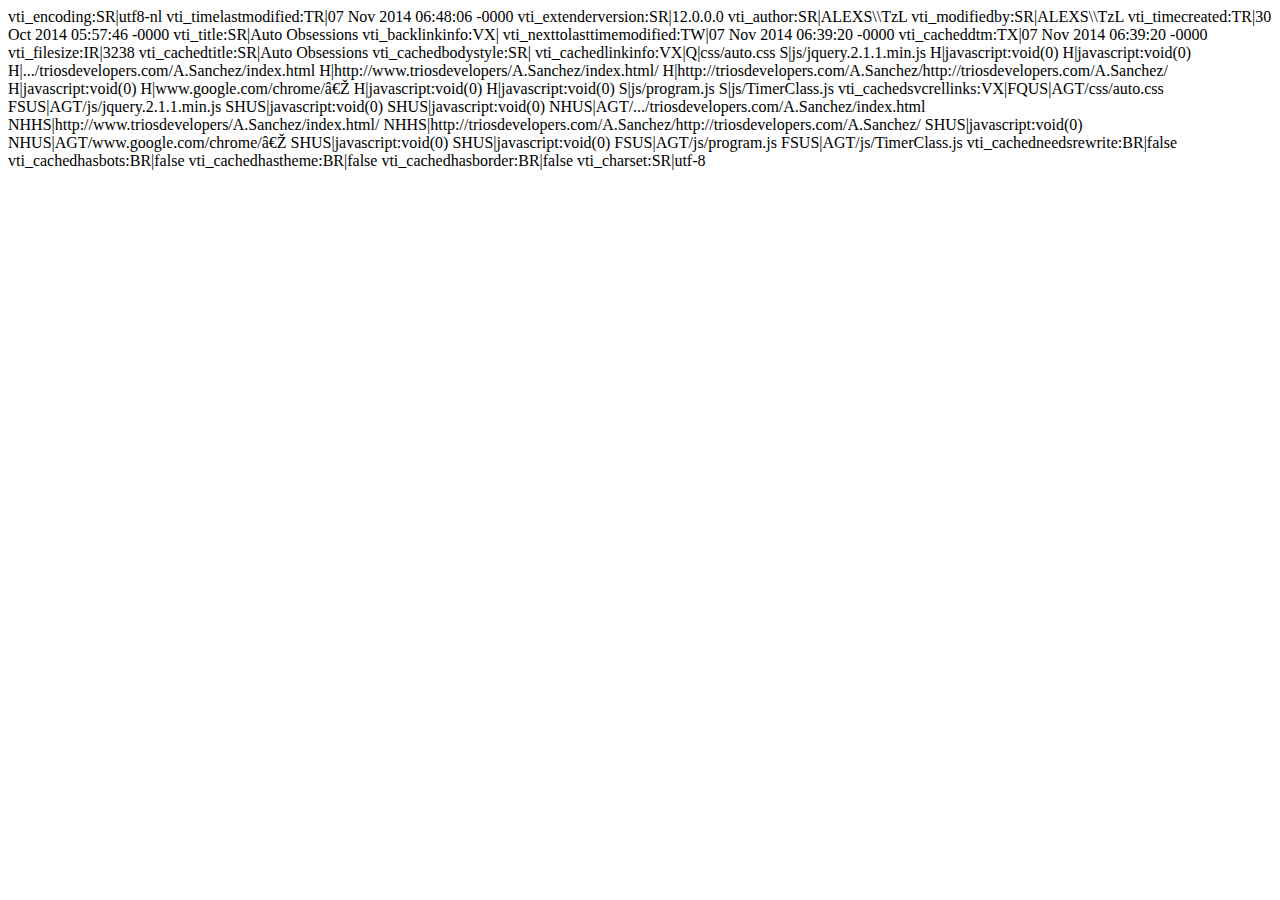
==== _vti_cnf/index.html @ 7b22e672 "newer stuff" ====
vti_encoding:SR|utf8-nl
vti_timelastmodified:TR|07 Nov 2014 06:48:06 -0000
vti_extenderversion:SR|12.0.0.0
vti_author:SR|ALEXS\\TzL
vti_modifiedby:SR|ALEXS\\TzL
vti_timecreated:TR|30 Oct 2014 05:57:46 -0000
vti_title:SR|Auto Obsessions
vti_backlinkinfo:VX|
vti_nexttolasttimemodified:TW|07 Nov 2014 06:39:20 -0000
vti_cacheddtm:TX|07 Nov 2014 06:39:20 -0000
vti_filesize:IR|3238
vti_cachedtitle:SR|Auto Obsessions
vti_cachedbodystyle:SR|<body>
vti_cachedlinkinfo:VX|Q|css/auto.css S|js/jquery.2.1.1.min.js H|javascript:void(0) H|javascript:void(0) H|.../triosdevelopers.com/A.Sanchez/index.html H|http://www.triosdevelopers/A.Sanchez/index.html/ H|http://triosdevelopers.com/A.Sanchez/http://triosdevelopers.com/A.Sanchez/ H|javascript:void(0) H|www.google.com/chrome/‎ H|javascript:void(0) H|javascript:void(0) S|js/program.js S|js/TimerClass.js
vti_cachedsvcrellinks:VX|FQUS|AGT/css/auto.css FSUS|AGT/js/jquery.2.1.1.min.js SHUS|javascript:void(0) SHUS|javascript:void(0) NHUS|AGT/.../triosdevelopers.com/A.Sanchez/index.html NHHS|http://www.triosdevelopers/A.Sanchez/index.html/ NHHS|http://triosdevelopers.com/A.Sanchez/http://triosdevelopers.com/A.Sanchez/ SHUS|javascript:void(0) NHUS|AGT/www.google.com/chrome/‎ SHUS|javascript:void(0) SHUS|javascript:void(0) FSUS|AGT/js/program.js FSUS|AGT/js/TimerClass.js
vti_cachedneedsrewrite:BR|false
vti_cachedhasbots:BR|false
vti_cachedhastheme:BR|false
vti_cachedhasborder:BR|false
vti_charset:SR|utf-8
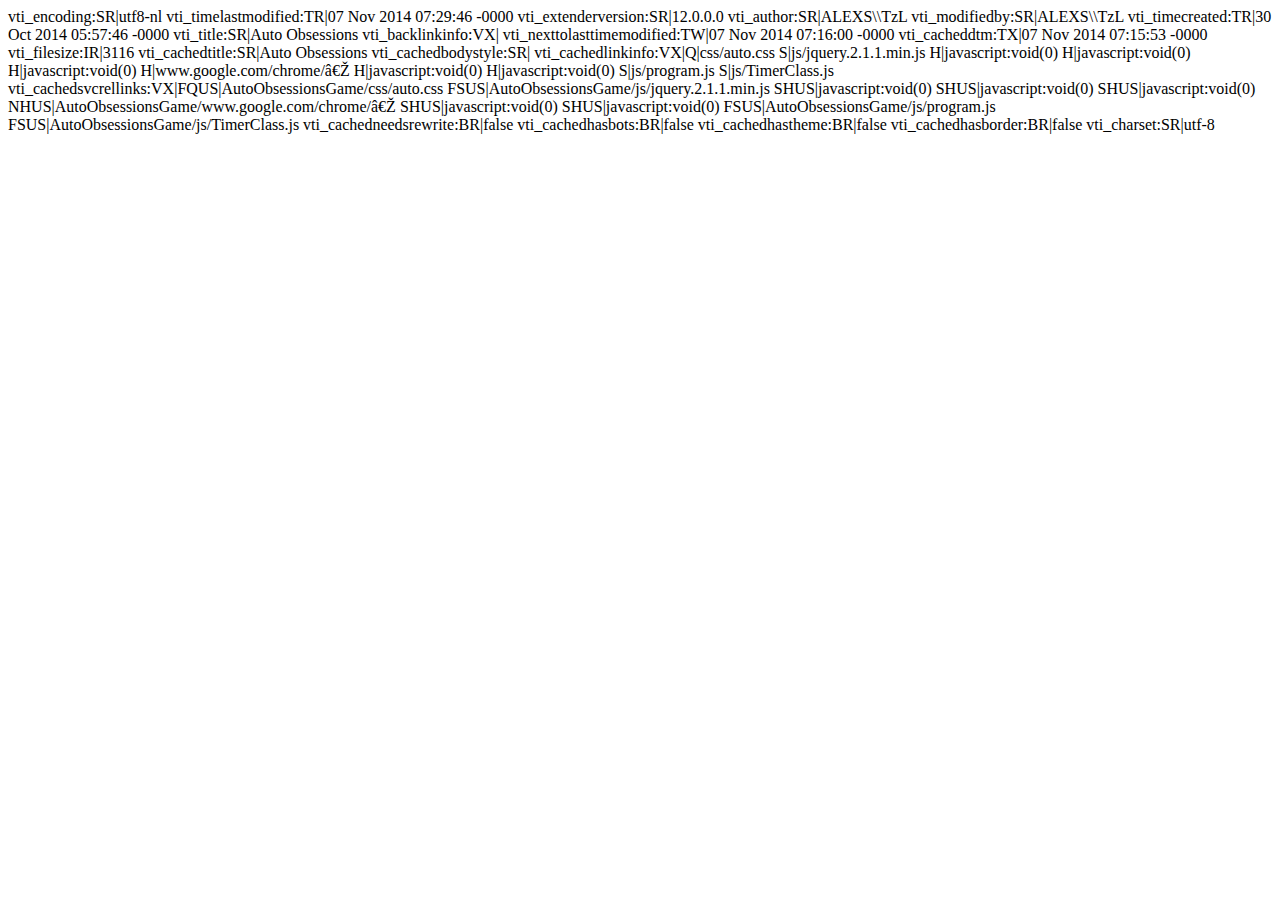
==== commit 8e03392e: "update" ====
--- a/_vti_cnf/index.html
+++ b/_vti_cnf/index.html
@@ -1,18 +1,18 @@
 vti_encoding:SR|utf8-nl
-vti_timelastmodified:TR|07 Nov 2014 06:48:06 -0000
+vti_timelastmodified:TR|07 Nov 2014 07:29:46 -0000
 vti_extenderversion:SR|12.0.0.0
 vti_author:SR|ALEXS\\TzL
 vti_modifiedby:SR|ALEXS\\TzL
 vti_timecreated:TR|30 Oct 2014 05:57:46 -0000
 vti_title:SR|Auto Obsessions
 vti_backlinkinfo:VX|
-vti_nexttolasttimemodified:TW|07 Nov 2014 06:39:20 -0000
-vti_cacheddtm:TX|07 Nov 2014 06:39:20 -0000
-vti_filesize:IR|3238
+vti_nexttolasttimemodified:TW|07 Nov 2014 07:16:00 -0000
+vti_cacheddtm:TX|07 Nov 2014 07:15:53 -0000
+vti_filesize:IR|3116
 vti_cachedtitle:SR|Auto Obsessions
 vti_cachedbodystyle:SR|<body>
-vti_cachedlinkinfo:VX|Q|css/auto.css S|js/jquery.2.1.1.min.js H|javascript:void(0) H|javascript:void(0) H|.../triosdevelopers.com/A.Sanchez/index.html H|http://www.triosdevelopers/A.Sanchez/index.html/ H|http://triosdevelopers.com/A.Sanchez/http://triosdevelopers.com/A.Sanchez/ H|javascript:void(0) H|www.google.com/chrome/‎ H|javascript:void(0) H|javascript:void(0) S|js/program.js S|js/TimerClass.js
-vti_cachedsvcrellinks:VX|FQUS|AGT/css/auto.css FSUS|AGT/js/jquery.2.1.1.min.js SHUS|javascript:void(0) SHUS|javascript:void(0) NHUS|AGT/.../triosdevelopers.com/A.Sanchez/index.html NHHS|http://www.triosdevelopers/A.Sanchez/index.html/ NHHS|http://triosdevelopers.com/A.Sanchez/http://triosdevelopers.com/A.Sanchez/ SHUS|javascript:void(0) NHUS|AGT/www.google.com/chrome/‎ SHUS|javascript:void(0) SHUS|javascript:void(0) FSUS|AGT/js/program.js FSUS|AGT/js/TimerClass.js
+vti_cachedlinkinfo:VX|Q|css/auto.css S|js/jquery.2.1.1.min.js H|javascript:void(0) H|javascript:void(0) H|javascript:void(0) H|www.google.com/chrome/‎ H|javascript:void(0) H|javascript:void(0) S|js/program.js S|js/TimerClass.js
+vti_cachedsvcrellinks:VX|FQUS|AutoObsessionsGame/css/auto.css FSUS|AutoObsessionsGame/js/jquery.2.1.1.min.js SHUS|javascript:void(0) SHUS|javascript:void(0) SHUS|javascript:void(0) NHUS|AutoObsessionsGame/www.google.com/chrome/‎ SHUS|javascript:void(0) SHUS|javascript:void(0) FSUS|AutoObsessionsGame/js/program.js FSUS|AutoObsessionsGame/js/TimerClass.js
 vti_cachedneedsrewrite:BR|false
 vti_cachedhasbots:BR|false
 vti_cachedhastheme:BR|false
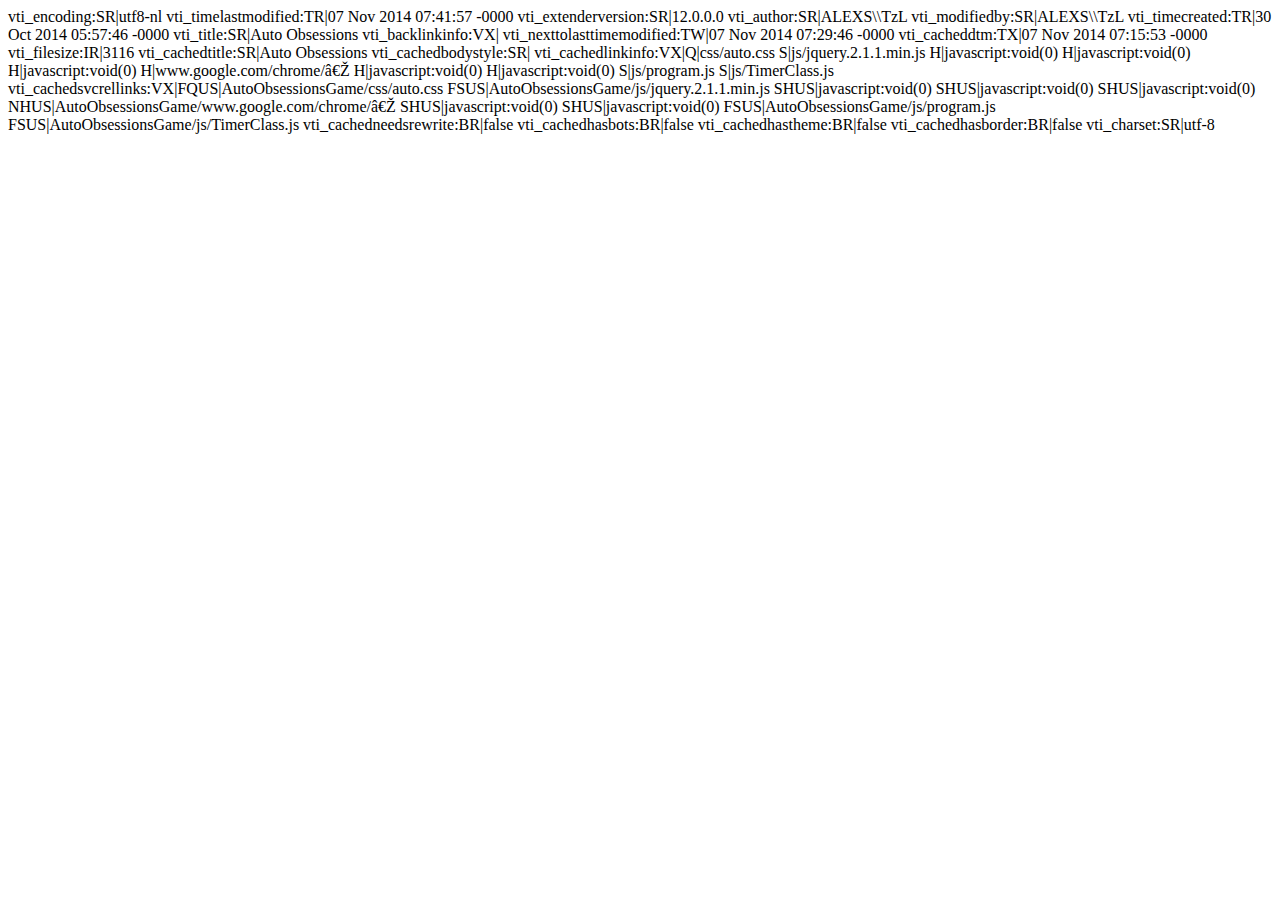
==== commit c084fd3c: "updates" ====
--- a/_vti_cnf/index.html
+++ b/_vti_cnf/index.html
@@ -1,12 +1,12 @@
 vti_encoding:SR|utf8-nl
-vti_timelastmodified:TR|07 Nov 2014 07:29:46 -0000
+vti_timelastmodified:TR|07 Nov 2014 07:41:57 -0000
 vti_extenderversion:SR|12.0.0.0
 vti_author:SR|ALEXS\\TzL
 vti_modifiedby:SR|ALEXS\\TzL
 vti_timecreated:TR|30 Oct 2014 05:57:46 -0000
 vti_title:SR|Auto Obsessions
 vti_backlinkinfo:VX|
-vti_nexttolasttimemodified:TW|07 Nov 2014 07:16:00 -0000
+vti_nexttolasttimemodified:TW|07 Nov 2014 07:29:46 -0000
 vti_cacheddtm:TX|07 Nov 2014 07:15:53 -0000
 vti_filesize:IR|3116
 vti_cachedtitle:SR|Auto Obsessions
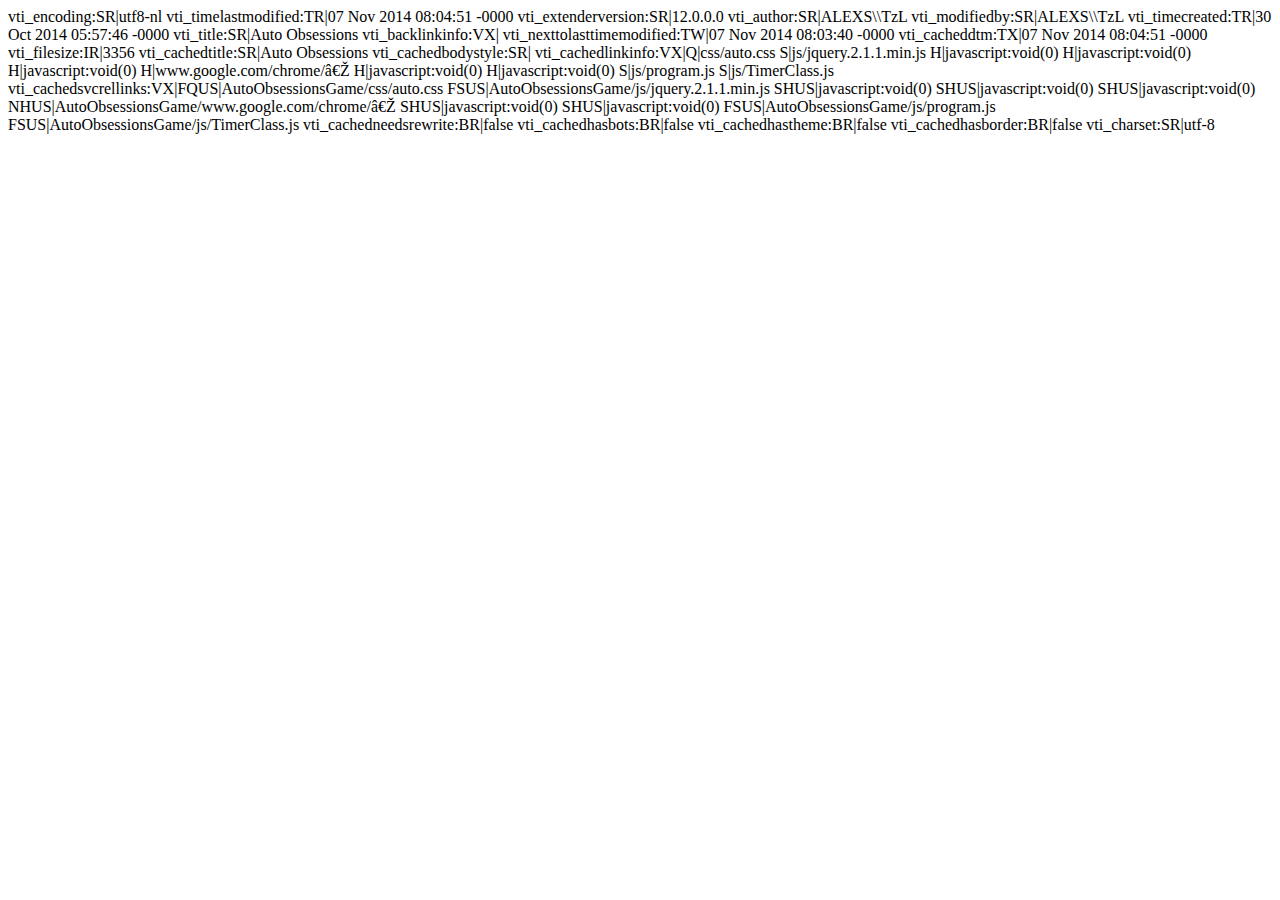
==== commit 858dc452: "updates" ====
--- a/_vti_cnf/index.html
+++ b/_vti_cnf/index.html
@@ -1,14 +1,14 @@
 vti_encoding:SR|utf8-nl
-vti_timelastmodified:TR|07 Nov 2014 07:41:57 -0000
+vti_timelastmodified:TR|07 Nov 2014 08:04:51 -0000
 vti_extenderversion:SR|12.0.0.0
 vti_author:SR|ALEXS\\TzL
 vti_modifiedby:SR|ALEXS\\TzL
 vti_timecreated:TR|30 Oct 2014 05:57:46 -0000
 vti_title:SR|Auto Obsessions
 vti_backlinkinfo:VX|
-vti_nexttolasttimemodified:TW|07 Nov 2014 07:29:46 -0000
-vti_cacheddtm:TX|07 Nov 2014 07:15:53 -0000
-vti_filesize:IR|3116
+vti_nexttolasttimemodified:TW|07 Nov 2014 08:03:40 -0000
+vti_cacheddtm:TX|07 Nov 2014 08:04:51 -0000
+vti_filesize:IR|3356
 vti_cachedtitle:SR|Auto Obsessions
 vti_cachedbodystyle:SR|<body>
 vti_cachedlinkinfo:VX|Q|css/auto.css S|js/jquery.2.1.1.min.js H|javascript:void(0) H|javascript:void(0) H|javascript:void(0) H|www.google.com/chrome/‎ H|javascript:void(0) H|javascript:void(0) S|js/program.js S|js/TimerClass.js
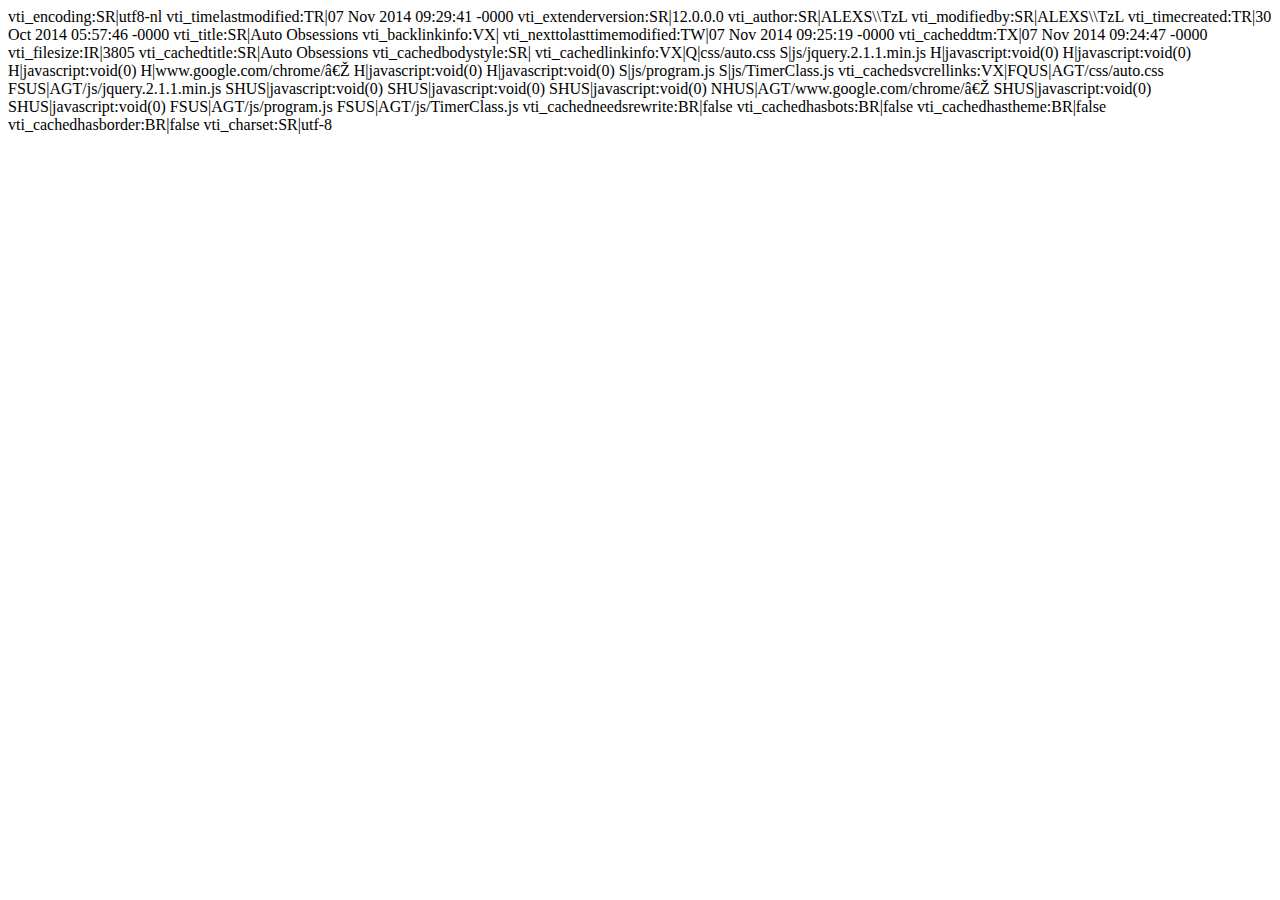
==== commit 271f5d91: "menu updates" ====
--- a/_vti_cnf/index.html
+++ b/_vti_cnf/index.html
@@ -1,18 +1,18 @@
 vti_encoding:SR|utf8-nl
-vti_timelastmodified:TR|07 Nov 2014 08:04:51 -0000
+vti_timelastmodified:TR|07 Nov 2014 09:29:41 -0000
 vti_extenderversion:SR|12.0.0.0
 vti_author:SR|ALEXS\\TzL
 vti_modifiedby:SR|ALEXS\\TzL
 vti_timecreated:TR|30 Oct 2014 05:57:46 -0000
 vti_title:SR|Auto Obsessions
 vti_backlinkinfo:VX|
-vti_nexttolasttimemodified:TW|07 Nov 2014 08:03:40 -0000
-vti_cacheddtm:TX|07 Nov 2014 08:04:51 -0000
-vti_filesize:IR|3356
+vti_nexttolasttimemodified:TW|07 Nov 2014 09:25:19 -0000
+vti_cacheddtm:TX|07 Nov 2014 09:24:47 -0000
+vti_filesize:IR|3805
 vti_cachedtitle:SR|Auto Obsessions
 vti_cachedbodystyle:SR|<body>
 vti_cachedlinkinfo:VX|Q|css/auto.css S|js/jquery.2.1.1.min.js H|javascript:void(0) H|javascript:void(0) H|javascript:void(0) H|www.google.com/chrome/‎ H|javascript:void(0) H|javascript:void(0) S|js/program.js S|js/TimerClass.js
-vti_cachedsvcrellinks:VX|FQUS|AutoObsessionsGame/css/auto.css FSUS|AutoObsessionsGame/js/jquery.2.1.1.min.js SHUS|javascript:void(0) SHUS|javascript:void(0) SHUS|javascript:void(0) NHUS|AutoObsessionsGame/www.google.com/chrome/‎ SHUS|javascript:void(0) SHUS|javascript:void(0) FSUS|AutoObsessionsGame/js/program.js FSUS|AutoObsessionsGame/js/TimerClass.js
+vti_cachedsvcrellinks:VX|FQUS|AGT/css/auto.css FSUS|AGT/js/jquery.2.1.1.min.js SHUS|javascript:void(0) SHUS|javascript:void(0) SHUS|javascript:void(0) NHUS|AGT/www.google.com/chrome/‎ SHUS|javascript:void(0) SHUS|javascript:void(0) FSUS|AGT/js/program.js FSUS|AGT/js/TimerClass.js
 vti_cachedneedsrewrite:BR|false
 vti_cachedhasbots:BR|false
 vti_cachedhastheme:BR|false
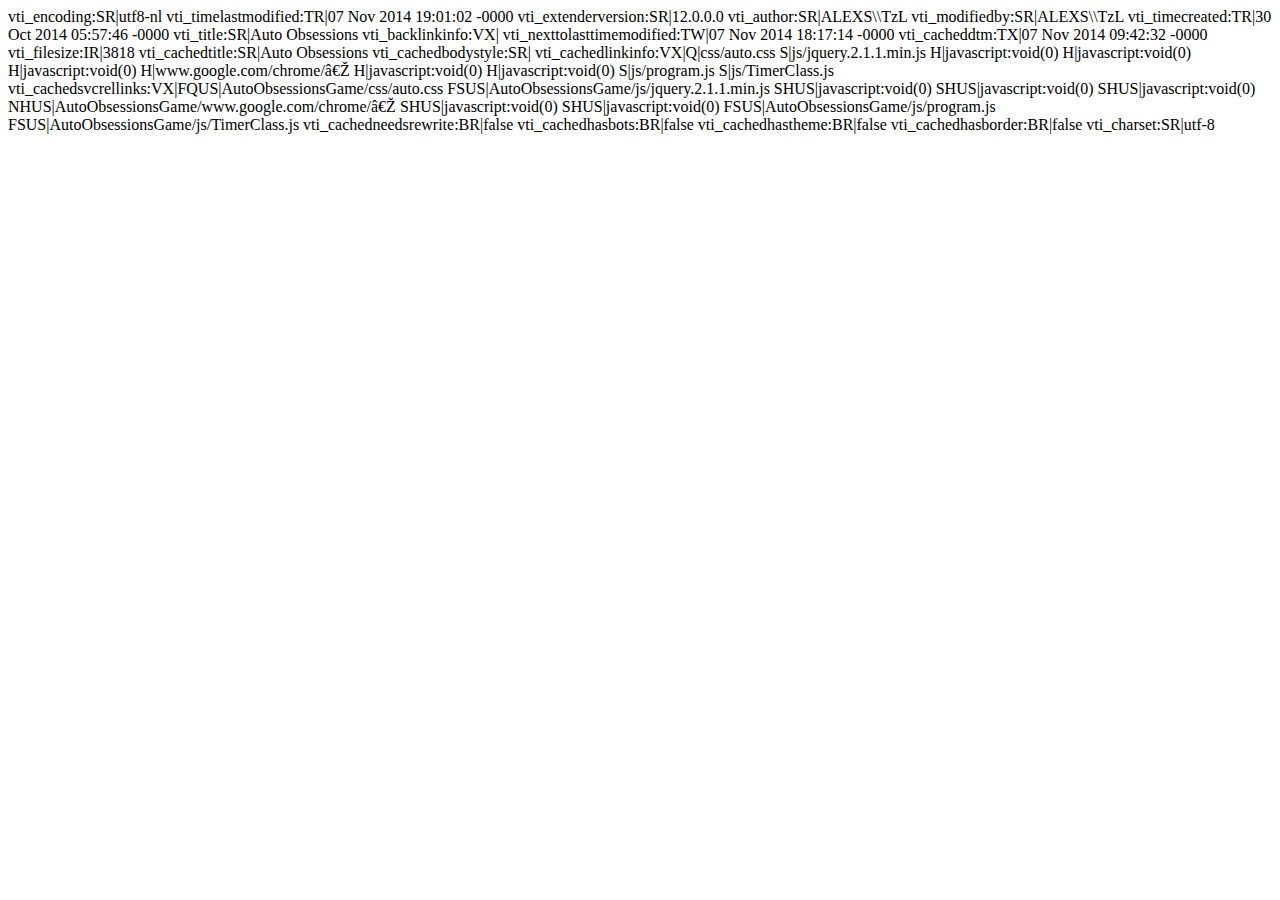
==== commit 69d760a2: "update" ====
--- a/_vti_cnf/index.html
+++ b/_vti_cnf/index.html
@@ -1,18 +1,18 @@
 vti_encoding:SR|utf8-nl
-vti_timelastmodified:TR|07 Nov 2014 09:29:41 -0000
+vti_timelastmodified:TR|07 Nov 2014 19:01:02 -0000
 vti_extenderversion:SR|12.0.0.0
 vti_author:SR|ALEXS\\TzL
 vti_modifiedby:SR|ALEXS\\TzL
 vti_timecreated:TR|30 Oct 2014 05:57:46 -0000
 vti_title:SR|Auto Obsessions
 vti_backlinkinfo:VX|
-vti_nexttolasttimemodified:TW|07 Nov 2014 09:25:19 -0000
-vti_cacheddtm:TX|07 Nov 2014 09:24:47 -0000
-vti_filesize:IR|3805
+vti_nexttolasttimemodified:TW|07 Nov 2014 18:17:14 -0000
+vti_cacheddtm:TX|07 Nov 2014 09:42:32 -0000
+vti_filesize:IR|3818
 vti_cachedtitle:SR|Auto Obsessions
 vti_cachedbodystyle:SR|<body>
 vti_cachedlinkinfo:VX|Q|css/auto.css S|js/jquery.2.1.1.min.js H|javascript:void(0) H|javascript:void(0) H|javascript:void(0) H|www.google.com/chrome/‎ H|javascript:void(0) H|javascript:void(0) S|js/program.js S|js/TimerClass.js
-vti_cachedsvcrellinks:VX|FQUS|AGT/css/auto.css FSUS|AGT/js/jquery.2.1.1.min.js SHUS|javascript:void(0) SHUS|javascript:void(0) SHUS|javascript:void(0) NHUS|AGT/www.google.com/chrome/‎ SHUS|javascript:void(0) SHUS|javascript:void(0) FSUS|AGT/js/program.js FSUS|AGT/js/TimerClass.js
+vti_cachedsvcrellinks:VX|FQUS|AutoObsessionsGame/css/auto.css FSUS|AutoObsessionsGame/js/jquery.2.1.1.min.js SHUS|javascript:void(0) SHUS|javascript:void(0) SHUS|javascript:void(0) NHUS|AutoObsessionsGame/www.google.com/chrome/‎ SHUS|javascript:void(0) SHUS|javascript:void(0) FSUS|AutoObsessionsGame/js/program.js FSUS|AutoObsessionsGame/js/TimerClass.js
 vti_cachedneedsrewrite:BR|false
 vti_cachedhasbots:BR|false
 vti_cachedhastheme:BR|false
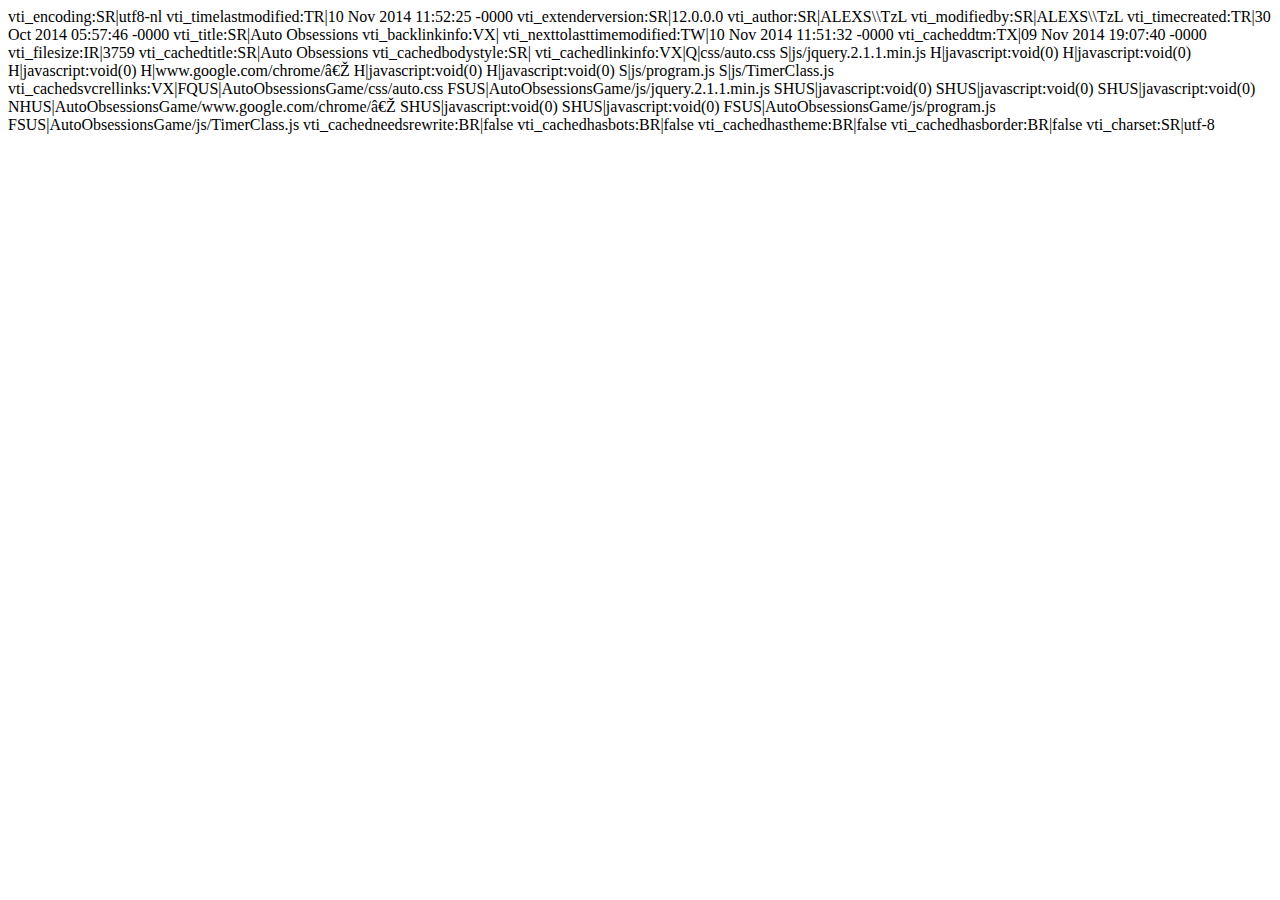
==== commit 3af420c2: "Update Auction" ====
--- a/_vti_cnf/index.html
+++ b/_vti_cnf/index.html
@@ -1,14 +1,14 @@
 vti_encoding:SR|utf8-nl
-vti_timelastmodified:TR|07 Nov 2014 19:01:02 -0000
+vti_timelastmodified:TR|10 Nov 2014 11:52:25 -0000
 vti_extenderversion:SR|12.0.0.0
 vti_author:SR|ALEXS\\TzL
 vti_modifiedby:SR|ALEXS\\TzL
 vti_timecreated:TR|30 Oct 2014 05:57:46 -0000
 vti_title:SR|Auto Obsessions
 vti_backlinkinfo:VX|
-vti_nexttolasttimemodified:TW|07 Nov 2014 18:17:14 -0000
-vti_cacheddtm:TX|07 Nov 2014 09:42:32 -0000
-vti_filesize:IR|3818
+vti_nexttolasttimemodified:TW|10 Nov 2014 11:51:32 -0000
+vti_cacheddtm:TX|09 Nov 2014 19:07:40 -0000
+vti_filesize:IR|3759
 vti_cachedtitle:SR|Auto Obsessions
 vti_cachedbodystyle:SR|<body>
 vti_cachedlinkinfo:VX|Q|css/auto.css S|js/jquery.2.1.1.min.js H|javascript:void(0) H|javascript:void(0) H|javascript:void(0) H|www.google.com/chrome/‎ H|javascript:void(0) H|javascript:void(0) S|js/program.js S|js/TimerClass.js
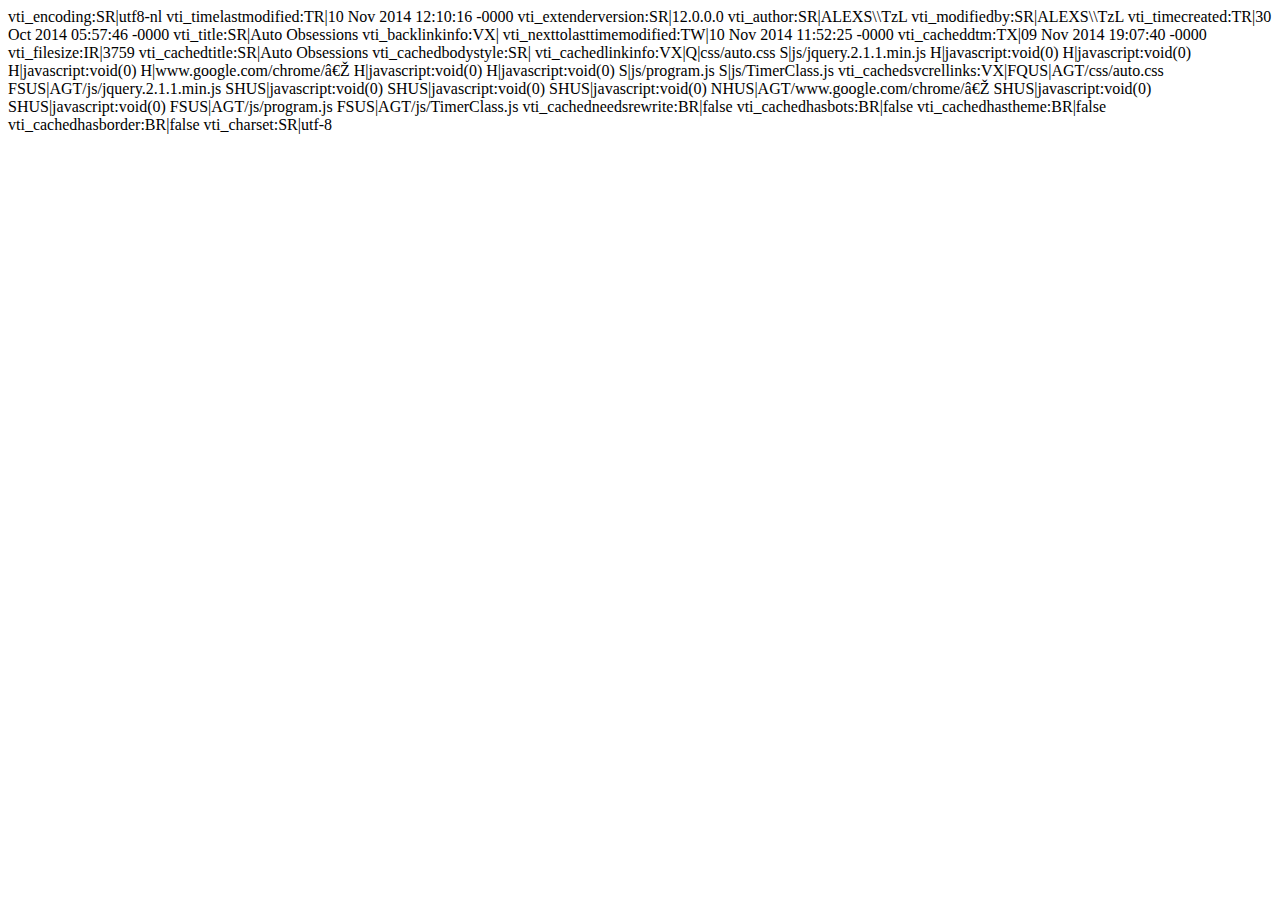
==== commit 2dbc7c2c: "Update AI Auction" ====
--- a/_vti_cnf/index.html
+++ b/_vti_cnf/index.html
@@ -1,18 +1,18 @@
 vti_encoding:SR|utf8-nl
-vti_timelastmodified:TR|10 Nov 2014 11:52:25 -0000
+vti_timelastmodified:TR|10 Nov 2014 12:10:16 -0000
 vti_extenderversion:SR|12.0.0.0
 vti_author:SR|ALEXS\\TzL
 vti_modifiedby:SR|ALEXS\\TzL
 vti_timecreated:TR|30 Oct 2014 05:57:46 -0000
 vti_title:SR|Auto Obsessions
 vti_backlinkinfo:VX|
-vti_nexttolasttimemodified:TW|10 Nov 2014 11:51:32 -0000
+vti_nexttolasttimemodified:TW|10 Nov 2014 11:52:25 -0000
 vti_cacheddtm:TX|09 Nov 2014 19:07:40 -0000
 vti_filesize:IR|3759
 vti_cachedtitle:SR|Auto Obsessions
 vti_cachedbodystyle:SR|<body>
 vti_cachedlinkinfo:VX|Q|css/auto.css S|js/jquery.2.1.1.min.js H|javascript:void(0) H|javascript:void(0) H|javascript:void(0) H|www.google.com/chrome/‎ H|javascript:void(0) H|javascript:void(0) S|js/program.js S|js/TimerClass.js
-vti_cachedsvcrellinks:VX|FQUS|AutoObsessionsGame/css/auto.css FSUS|AutoObsessionsGame/js/jquery.2.1.1.min.js SHUS|javascript:void(0) SHUS|javascript:void(0) SHUS|javascript:void(0) NHUS|AutoObsessionsGame/www.google.com/chrome/‎ SHUS|javascript:void(0) SHUS|javascript:void(0) FSUS|AutoObsessionsGame/js/program.js FSUS|AutoObsessionsGame/js/TimerClass.js
+vti_cachedsvcrellinks:VX|FQUS|AGT/css/auto.css FSUS|AGT/js/jquery.2.1.1.min.js SHUS|javascript:void(0) SHUS|javascript:void(0) SHUS|javascript:void(0) NHUS|AGT/www.google.com/chrome/‎ SHUS|javascript:void(0) SHUS|javascript:void(0) FSUS|AGT/js/program.js FSUS|AGT/js/TimerClass.js
 vti_cachedneedsrewrite:BR|false
 vti_cachedhasbots:BR|false
 vti_cachedhastheme:BR|false
